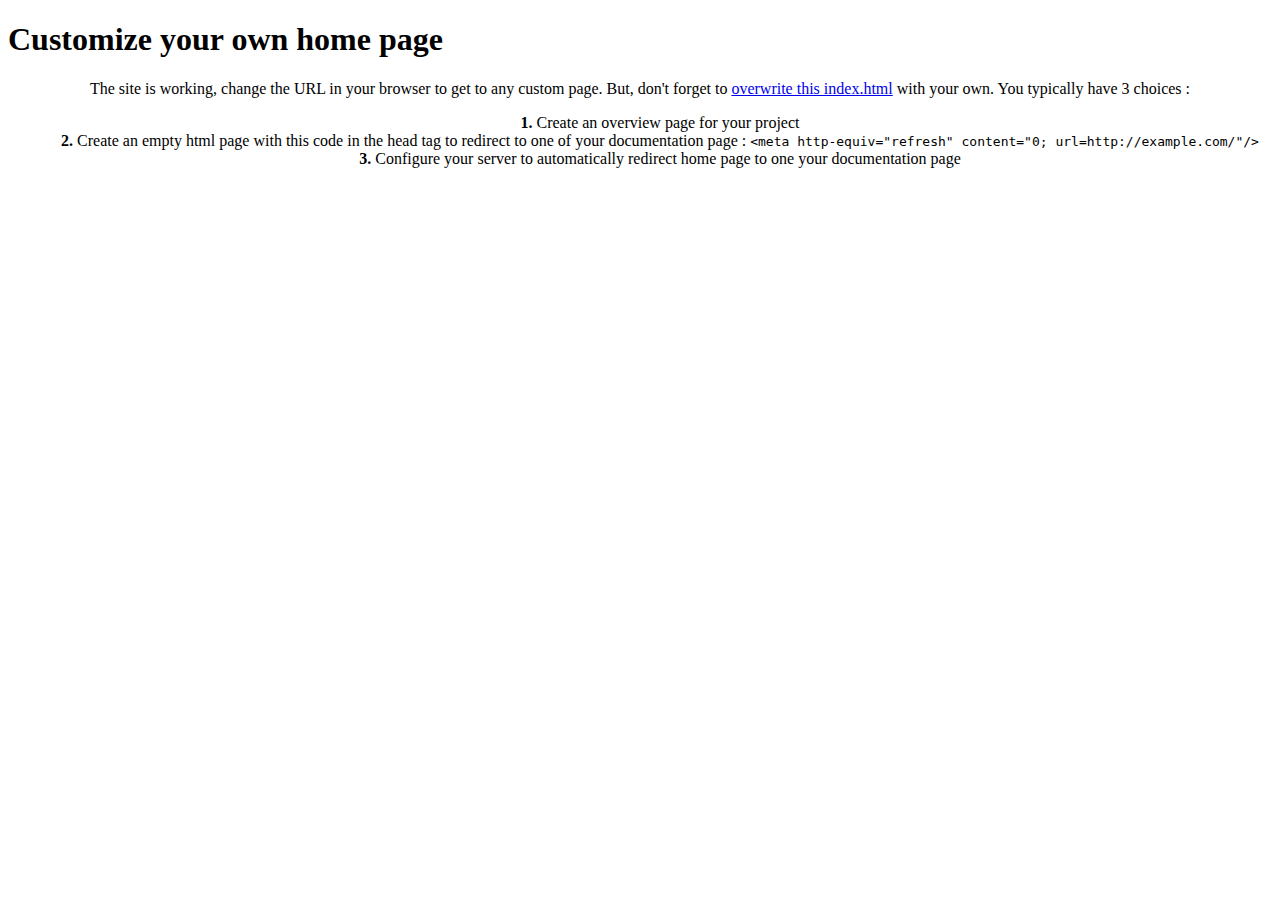
==== index.html @ 23ca7bc8 "init" ====
<!DOCTYPE html>
<html lang="en" class="js csstransforms3d">
  <head>
	<meta name="generator" content="Hugo 0.17" />
    <meta charset="utf-8">
    <meta name="description" content="">


    <link rel="shortcut icon" href="/images/favicon.png" type="image/x-icon" />


    <title>Clojure Docs</title>
    

    <link href="http://replace-this-with-your-hugo-site.com//css/nucleus.css" rel="stylesheet">
    <link href="http://replace-this-with-your-hugo-site.com//css/font-awesome.min.css" rel="stylesheet">
    <link href="http://replace-this-with-your-hugo-site.com//css/hybrid.css" rel="stylesheet">
    <link href="http://replace-this-with-your-hugo-site.com//css/featherlight.min.css" rel="stylesheet">
    <link href="http://replace-this-with-your-hugo-site.com//css/perfect-scrollbar.min.css" rel="stylesheet">
    <link href="http://replace-this-with-your-hugo-site.com//css/theme.css" rel="stylesheet">
    <link href="http://replace-this-with-your-hugo-site.com//css/hugo-theme.css" rel="stylesheet">
    <style type="text/css">
    :root #header + #content > #left > #rlblock_left {
      display:none !important;
    }

    p,li,ul {
      text-align: center
    }

    ul
    {
        list-style-type: none;
    }
</style>
  </head>
  <body>
    <body class="" data-url="/">

          <section id="body" style="margin-left:0px;">
          <div id="overlay"></div>

          <div class="padding highlightable">
            <h1>Customize your own home page</h1>
            <p>
              The site is working, change the URL in your browser to get to any custom page. But, don't forget to <a href="https://gohugo.io/themes/customizing/">overwrite this index.html</a> with your own. You typically have 3 choices :
            </p>
            <ul>
              <li><b>1. </b> Create an overview page for your project</li>
              <li><b>2. </b> Create an empty html page with this code in the head tag to redirect to one of your documentation page : <code>&lt;meta http-equiv="refresh" content="0; url=http://example.com/"/&gt;</code> </li>
              <li><b>3. </b> Configure your server to automatically redirect home page to one your documentation page</li>
            </ul>
            <p><i class="fa fa-heart fa-4x"></i></p>
          </div>
        </section>
  </body>
</html>
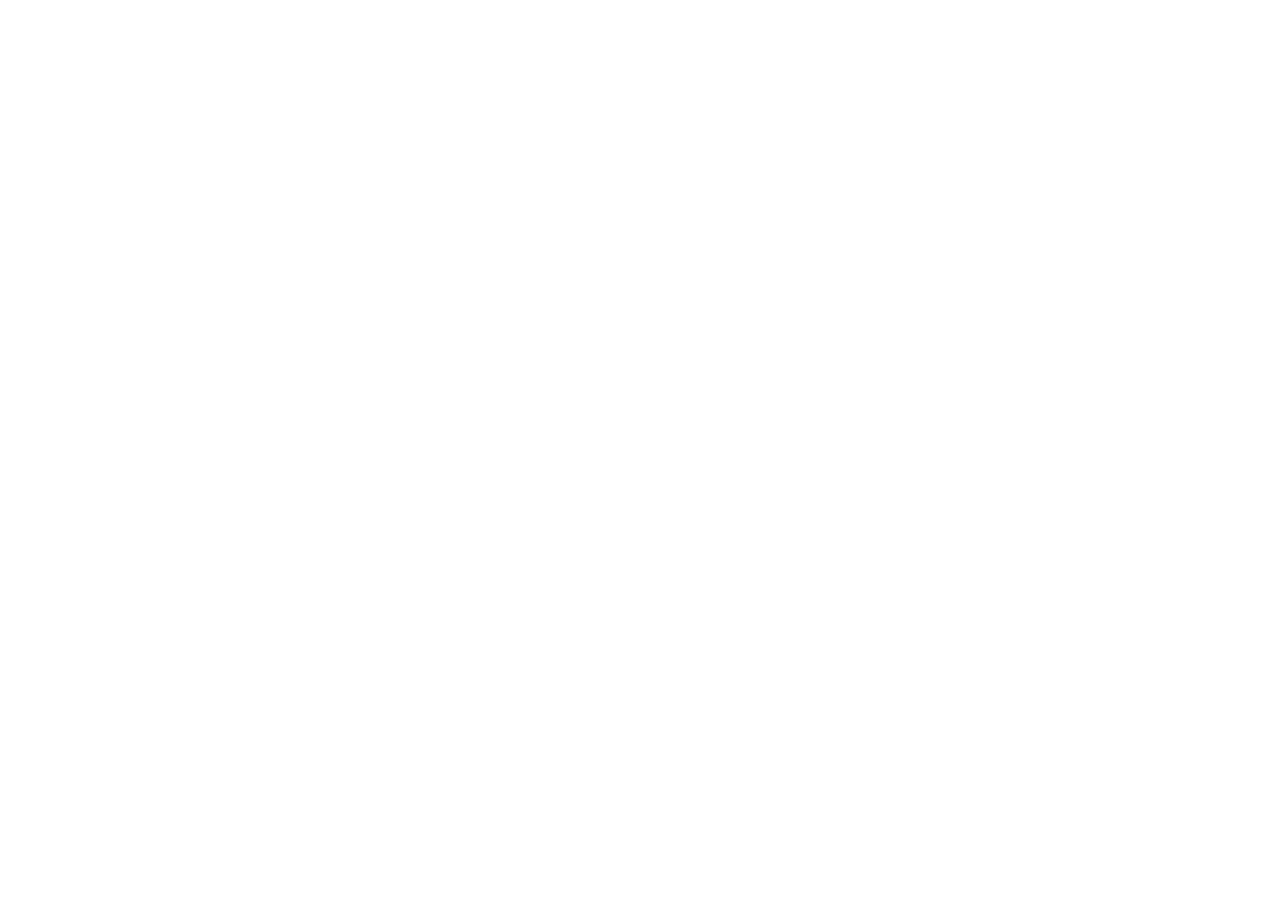
==== commit 09b4aa5c: "init" ====
--- a/index.html
+++ b/index.html
@@ -1,57 +1,9 @@
 <!DOCTYPE html>
 <html lang="en" class="js csstransforms3d">
-  <head>
+
+<head>
 	<meta name="generator" content="Hugo 0.17" />
-    <meta charset="utf-8">
-    <meta name="description" content="">
+    <meta http-equiv="refresh" content="0; url=http://localhost:1313/basics" />
+</head>
 
-
-    <link rel="shortcut icon" href="/images/favicon.png" type="image/x-icon" />
-
-
-    <title>Clojure Docs</title>
-    
-
-    <link href="http://replace-this-with-your-hugo-site.com//css/nucleus.css" rel="stylesheet">
-    <link href="http://replace-this-with-your-hugo-site.com//css/font-awesome.min.css" rel="stylesheet">
-    <link href="http://replace-this-with-your-hugo-site.com//css/hybrid.css" rel="stylesheet">
-    <link href="http://replace-this-with-your-hugo-site.com//css/featherlight.min.css" rel="stylesheet">
-    <link href="http://replace-this-with-your-hugo-site.com//css/perfect-scrollbar.min.css" rel="stylesheet">
-    <link href="http://replace-this-with-your-hugo-site.com//css/theme.css" rel="stylesheet">
-    <link href="http://replace-this-with-your-hugo-site.com//css/hugo-theme.css" rel="stylesheet">
-    <style type="text/css">
-    :root #header + #content > #left > #rlblock_left {
-      display:none !important;
-    }
-
-    p,li,ul {
-      text-align: center
-    }
-
-    ul
-    {
-        list-style-type: none;
-    }
-</style>
-  </head>
-  <body>
-    <body class="" data-url="/">
-
-          <section id="body" style="margin-left:0px;">
-          <div id="overlay"></div>
-
-          <div class="padding highlightable">
-            <h1>Customize your own home page</h1>
-            <p>
-              The site is working, change the URL in your browser to get to any custom page. But, don't forget to <a href="https://gohugo.io/themes/customizing/">overwrite this index.html</a> with your own. You typically have 3 choices :
-            </p>
-            <ul>
-              <li><b>1. </b> Create an overview page for your project</li>
-              <li><b>2. </b> Create an empty html page with this code in the head tag to redirect to one of your documentation page : <code>&lt;meta http-equiv="refresh" content="0; url=http://example.com/"/&gt;</code> </li>
-              <li><b>3. </b> Configure your server to automatically redirect home page to one your documentation page</li>
-            </ul>
-            <p><i class="fa fa-heart fa-4x"></i></p>
-          </div>
-        </section>
-  </body>
 </html>
